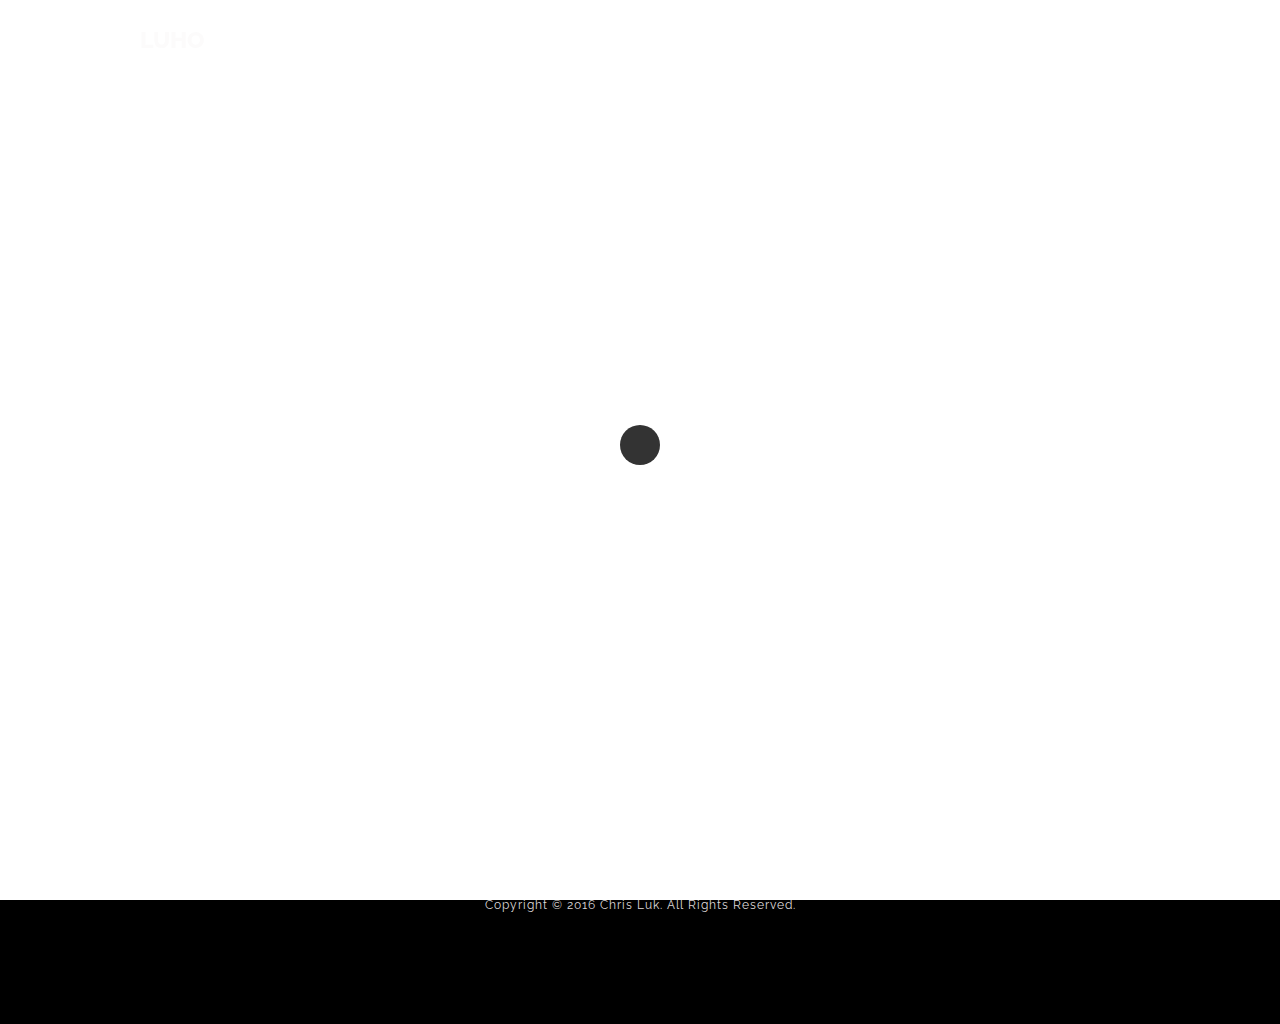
==== 6nimmt/index.html @ a0781612 "changed single.html" ====
<!doctype html>

<html lang="en">
<head>

    <meta charset="utf-8">
    <title>Chris Luk</title>
    <meta name="description" content="chris luk website luho">
    <meta name="keywords" content="chris luk luho website">
    <meta name="viewport" content="width=device-width, initial-scale=1.0"/>
    <meta name="author" content="chrisluk.im">
    <link rel="icon" type="image/png" href="../img/favicon.ico" />

    <!--Style-->

    <link rel="stylesheet" href="../css/reset.css">
    <link rel="stylesheet" href="../css/style.css">
    <link rel="stylesheet" href="../css/style-responsive.css">
    <link rel="stylesheet" href="http://maxcdn.bootstrapcdn.com/font-awesome/4.3.0/css/font-awesome.min.css">

    <!--[if lt IE 9]>
    <script src="http://html5shiv.googlecode.com/svn/trunk/html5.js"></script>
    <![endif]-->

</head>

<body style="background-color: black;">

<!--Preloader-->

<div class="preloader" id="preloader">
    <div class="item">
        <div class="spinner">
        </div>
    </div>
</div>

<div class="opacity-nav">

    <div class="menu-index" id="buttons" style="z-index:999999">
        <i class="fa  fa-close"></i>
    </div>

    <ul class="menu-fullscreen">
        <li><a class="ajax-link" href="../">Home</a></li>
        <li><a class="ajax-link" href="../projects">Projects</a></li>
        <li><a class="ajax-link" href="../about">About Me</a></li>
        <li><a class="ajax-link" href="../contact">Contact</a></li>
    </ul>

</div>


<!--Header-->
<header id="fullscreen">

    <div class="logo" id="full"><a class="ajax-link" href="../">LUHO</a></div>

    <div class="menu-index" id="button">
        <i class="fa fa-bars"></i>
    </div>

</header>

<div class="clear"></div>

<!--Content-->

<div class="content" id="ajax-content">


    <div class="text-intro">

        <h1>6 Nimmt!</h1>


        <div class="one-column">
            <p>A simple card counting game.</p>
        </div>


        <div class="two-column">
            <p>Card game.<br/><br/>More soon.</p>
        </div>

        <div class="clear"></div>

        <br/><br/><br/><br/><br/><br/><br/><br/><br/><br/>

        <img src="img/single/1.jpg" width="100%">


        <div class="prev-next">
            <div class="prev-button"><a class="ajax-link" href="../">Redirect Previous</a></div>
            <div class="next-button"><a class="ajax-link" href="../projects">Redirect Next</a></div>

        </div>
    </div>

</div>



<!--Home Sidebar-->

<div id="ajax-sidebar"></div>


<!--Footer-->
<footer>
    <div class="footer-margin">
        <div class="social-footer">
            <a href="https://www.facebook.com/cluk2971"><i class="fa fa-facebook"></i></a>
            <a href="https://www.github.com/luhouru"><i class="fa fa-github"></i></a>
            <a href="https://www.linkedin.com/in/chriseluk"><i class="fa fa-linkedin"></i></a>
            <a href="skype:-chrisrook81-?chat"><i class="fa fa-skype"></i></a>
            <a href="http://paypal.me/luho"><i class="fa fa-paypal"></i></a>
        </div>
        <div class="copyright">Copyright © 2016 Chris Luk. All Rights Reserved.</div>
    </div>
</footer>


<!--Scripts-->

<script src="../js/jquery.min.js"></script>
<script src="../js/jquery.easing.min.js"></script>
<script src="../js/modernizr.custom.42534.js" type="text/javascript"></script>
<script src="../js/jquery.waitforimages.js" type="text/javascript"></script>
<script src="../js/typed.js" type="text/javascript"></script>
<script src="../js/masonry.pkgd.min.js" type="text/javascript"></script>
<script src="../js/imagesloaded.pkgd.min.js" type="text/javascript"></script>
<script src="../js/jquery.jkit.1.2.16.min.js"></script>

<script src="../js/script.js" type="text/javascript"></script>

<script>
    $('#button, #buttons').on('click', function() {
        $( ".opacity-nav" ).fadeToggle( "slow", "linear" );
        // Animation complete.
    });
</script>


</body>
</html>
---- css/style.css ----
@import url(http://fonts.googleapis.com/css?family=Raleway:400,300,500,600,700,800,900,100,200);

body{
  font-family: 'Raleway', sans-serif;
  font-size:14px;
  font-weight: 400;
  overflow-y:scroll;
  -webkit-font-smoothing: antialiased;
  background: url(../img/background.png);
  background-size: 100%;
  background-attachment: fixed;
  background-repeat: no-repeat;
}

::selection {
		background: #000;
		color: #fff;
		text-shadow: none;
	}
	
	::-moz-selection {
		background: #000;
		color: #fff;
		text-shadow: none;
	}

p{
  font-family: 'Raleway', sans-serif;
  font-size:14px;
  font-weight: 400;
}

a{
  text-decoration:none;
  -webkit-transition: all 0.2s ease-in;
	-moz-transition: all 0.2s ease-in;
	-ms-transition: all 0.2s ease-in;
	-o-transition: all 0.2s ease-in;
	transition: all 0.2s ease-in; 
	border-bottom:1px solid #FFFFFF;
}

a:focus {
  outline:none;
}

strong{
  font-weight:700;

}

/*
**************************
PRELOADER
**************************
*/

.preloader{
  position:fixed;
  top:0;
  width:100%;
  height:100%;
  background:white;
  z-index:999;
}
 
.preloader .item{
  position:absolute;
  width:50px;
  height:50px;
  left:50%;
  top:50%;
  margin-left:-25px;
  margin-top:-25px;
} 

.spinner {
  width: 40px;
  height: 40px;
  margin: 0px auto;
  background-color: #333;
  border-radius: 100%;  
  -webkit-animation: scaleout 1.0s infinite ease-in-out;
  animation: scaleout 1.0s infinite ease-in-out;
}

@-webkit-keyframes scaleout {
  0% { -webkit-transform: scale(0.0) }
  100% {
    -webkit-transform: scale(1.0);
    opacity: 0;
  }
}

@keyframes scaleout {
  0% { 
    transform: scale(0.0);
    -webkit-transform: scale(0.0);
  } 100% {
    transform: scale(1.0);
    -webkit-transform: scale(1.0);
    opacity: 0;
  }
}





/*
**************************
NAVIGATION OPACITY
**************************
*/



.opacity-nav{
  position:fixed;
  display:none;
  width:100%;
  height:100%;
  top:0;
  z-index:9999;
  background:rgba(4,8,4,0.95);
}

ul.menu-fullscreen{
  width: 100%;
  top: 50%;
  position: absolute;
  height: 280px;
  margin-top: -140px;
}

ul.menu-fullscreen li{
  font-size:35px;
  text-align:center;
  line-height:70px;
  font-weight:500;
}

ul.menu-fullscreen li > a{
  color:#999999;
  border:0;
}

ul.menu-fullscreen li > a:hover{
  color:#FFFFFF;
}


#full{
  width:1140px;
  position: relative;
  top:0;
  margin:0 auto;
  z-index: 9997;
}


#fullscreen{
  display:none;
  position:absolute;
  top:0;
  width:100%;
  margin:0 auto;
  height:80px;
  z-index: 9998;
}

/*
**************************
HEADER
**************************
*/

header.boxed{
  position:fixed;
  width:100%;
  margin:0 auto;
  height:80px;
  z-index:9999;
  display:none;
  background:none;
  top:0;
    -webkit-transition: background 0.2s ease-in;
	-moz-transition: background 0.2s ease-in;
	-ms-transition: background 0.2s ease-in;
	-o-transition: background 0.2s ease-in;
	transition: background 0.2s ease-in; 
}

header.boxed .header-margin{
  width:1140px;
  margin:0 auto;
}

header.boxed .header-margin-mini{
  width:90%;
  margin:0 auto;
}


ul.social-icon{
  float:right;
}

ul.social-icon a{
  float:right;
  font-size:15px;
  border-bottom:0;
  color:black;
  padding-right:0px !important;
}

ul.social-icon a:hover{
  color:#c3c3c3;
}

.menu-index{
  position: fixed;
  right: 5%;
  top: 30px;
  z-index: 99999;
  padding:20px;
  background: transparent;
  cursor:pointer;
}


.menu-index i{
  float:right;
  font-size:18px;
  color: #FFFFFF;
  padding-right:0px !important;
}

.menu-index i:hover{
  color:#c3c3c3;
}


ul.menu-icon{
  float:right;
}

ul.menu-icon a{
  float:right;
  font-size:19px;
  color:white;
  padding-right:0px !important;
}

ul.menu-icon i{
  padding:20px;
  background:black;
}

ul.menu-icon a:hover{
  color:#c3c3c3;
}

header a{
  color:#FBFAFA;
}

ul.header-nav{
  width:60%;
  float:left;
}

header .logo > a{
  font-size:23px;
  font-weight:800;
  float:left;
  line-height:80px;
  padding-right:40px;
  border-bottom: 1px solid #FFFFFF;
}

header .logo > a:hover{
  color:#c3c3c3;
}

header li{
  text-transform:uppercase;
  list-style-type: none; margin: 0 auto; float: left;
}

header li > a{
  font-size:13px;
  color:#c3c3c3;
  padding-right:25px;
  padding-left:25px;
  font-weight:800;
  line-height:80px;
  display:inline-block;  
  border-bottom:0;
}

header li > a:hover{
  color:#000000;
}

header li > a #active{
  color:#000000;
}

header li ul{
  overflow: hidden; display: none; background: #f9f9f9; z-index:20;
}

header li ul li a{
  line-height:50px;
  padding-left:30px; 
  width:260px;
}

header li:hover ul{
  position: absolute; padding: 0; display: block; width: 260px;
}



/*
**************************
CONTENT
**************************
*/

.hero-image{
  position:relative; 
  width:100%; 
  top:0; 
  height:400px; 
  background: url('../img/full/full.jpg') center center;
  -webkit-background-size: cover;
  -moz-background-size: cover;
  -o-background-size: cover;
  background-size: cover;  
  
}

.one-column{
  width:40%;
  position:relative;
  float:left;
}

.two-column{
  width:60%;
  position:relative;
  float:left;
}

.one-column p{
  width:70% !important;
}

.two-column p{
  width:100% !important;
}

.clear{
  clear:both;
}

.content{
  position:relative;
  width:1140px;
  margin:50px auto;
}


.content .text-intro{
  width: 1140px;
  margin-top: 150px;
  margin: 150px auto 0;
}

.content .text-intro h1{
  font-size:43px;
  width:40%;
  text-transform:uppercase;
  color:#DDD9D9;
  font-weight:900;
  line-height:70px;
}

.content .text-intro p{
  font-size:13px;
  color:#FBFAFA;
  margin-top:30px;
  font-weight:400;
  line-height:22px;
  letter-spacing:1px;
  width:40%;
}

        .typed-cursor{
            opacity: 1;
            font-weight: 900;
            -webkit-animation: blink 0.7s infinite;
            -moz-animation: blink 0.7s infinite;
            -ms-animation: blink 0.7s infinite;
            -o-animation: blink 0.7s infinite;
            animation: blink 0.7s infinite;
        }
        @-keyframes blink{
            0% { opacity:1; }
            50% { opacity:0; }
            100% { opacity:1; }
        }
        @-webkit-keyframes blink{
            0% { opacity:1; }
            50% { opacity:0; }
            100% { opacity:1; }
        }
        @-moz-keyframes blink{
            0% { opacity:1; }
            50% { opacity:0; }
            100% { opacity:1; }
        }
        @-ms-keyframes blink{
            0% { opacity:1; }
            50% { opacity:0; }
            100% { opacity:1; }
        }
        @-o-keyframes blink{
            0% { opacity:1; }
            50% { opacity:0; }
            100% { opacity:1; }
        }

/*
**************************
HOME SIDEBAR
**************************
*/

.home-sidebar{
  top:0;
  position:absolute;
  width:33.3333%;
  right:0;
  height:100%;
  background:#f4f4f4;
  z-index:9;
  overflow:hidden;
  background-size:100%;
}

.parallax{
  position:absolute;
}

.parallax-option{
  position:absolute; width:100%; height:100%;
}

/*
**************************
PORTFOLIO GRID
**************************
*/

.prev-next{
  width:100%;
  max-width:1170px;
  margin:0 auto;
  padding-top:100px;
}

.prev-next a{
  color:black;
  font-weight:500;
  padding-bottom: 15px;
}

.prev-next a:hover{
  border-bottom:1px solid black;
}

.prev-button{
  width:50%;
  position:relative;
  float:left;
  text-align:left;
}

.next-button{
  width:50%;
  position:relative;
  float:left;
  text-align:right;
}


#ajax-content{width:100%;}

.portfolio-grid{
  width:1170px;
  position:relative;
  margin: 30px auto;
  overflow:hidden;
}

#portfolio-sidebar{
  width: 780px !important;
  padding-right: 390px;

}

li.grid-item{
  width:360px;
  position:relative;
  float:left;
  padding:15px;
}

.grid-hover{
  position: absolute;
  width:360px;
  height: 100%;
  top:0;
  background: white;
  z-index: 2;
  opacity: 0;
  -webkit-transition: all 0.2s ease-in;
	-moz-transition: all 0.2s ease-in;
	-ms-transition: all 0.2s ease-in;
	-o-transition: all 0.2s ease-in;
	transition: all 0.2s ease-in; 
}

.grid-hover:hover{
  opacity: 0.9;
}

.grid-hover h1{
  font-size:23px;
  bottom:80px;
  left:40px;
  position:absolute;
  text-transform:uppercase;
  color:#000000;
  letter-spacing:1px;
  font-weight:900;
  line-height:50px;
}

.grid-hover p{
  font-size:13px;
  bottom:40px;
  left:40px;
  position:absolute;
  color:#686868;
  letter-spacing:1px;
  font-weight:400;
  line-height:50px;
}

li.grid-item img{
  width:360px;
}

/*
**************************
FOOTER
**************************
*/

#footer-box{height:150px; margin-top:75px;}

footer{
  background: transparent;
  width:100%;
  margin-top:150px;
  height:300px;
  overflow:hidden;
  position:relative;
  z-index:10;
}

.footer-margin{
  width:1140px;
  margin: 30px auto;
  line-height: 100px;
}

#footer-left{text-align:left;}

.footer-margin .copyright{
  color: #DDD9D9;
  letter-spacing: 1px;
  font-size: 12px;
  width: 100%;
  text-align:center;
  float: left;
}

.footer-margin .social-footer{
  color: #686868;
  letter-spacing: 1px;
  font-size: 13px;
  width: 100%;
  text-align:center;
  float: left;
}

.footer-margin .social-footer a{
  font-size:15px;
  color:black;
  padding: 20px;
}

.footer-margin .social-footer a:hover{
  color:#FBFAFA;
}


/*
**************************
CONTACT
**************************
*/

.contact-one, .contact-two{
  width:30%;
  padding-right:3%;
  position:relative;
  float:left;
}

.contact-three{
  width:33%;
  position:relative;
  float:left;
}

.contact-one p, .contact-two p, .contact-three p{
  width:100% !important;
}

input{

  width:100%;
  height:40px;
  background:#f8f7f7;
  border:0;
  color:#000000;
  font-weight:500;
  line-height:40px;
  font-family: 'Raleway', sans-serif;
  margin-bottom:10px;
  font-size:13px;
  padding-left:15px;
  -webkit-box-sizing: border-box; /* Safari/Chrome, other WebKit */
  -moz-box-sizing: border-box;    /* Firefox, other Gecko */
  box-sizing: border-box;         /* Opera/IE 8+ */
}

input.button-submit{

  width:220px;
  height:40px;
  background:#f8f7f7;
  font-weight:500;
  border:0;
  font-family: 'Raleway', sans-serif;
  color:#000000;
  float:right;
  font-weight:900;
  line-height:40px;
  font-size:13px;
}

input:focus{
  background:#f4f4f4; 
}

textarea{

  width:100%;
  height:40px;
  border:0;
  line-height:40px;
  background:#f8f7f7;
  color:#000000;
  font-size:13px;
  font-family: 'Raleway', sans-serif;
  font-weight:500;
  margin-bottom:10px;
  padding:0 0 0 15px;
  -webkit-box-sizing: border-box; /* Safari/Chrome, other WebKit */
  -moz-box-sizing: border-box;    /* Firefox, other Gecko */
  box-sizing: border-box;         /* Opera/IE 8+ */
    -webkit-transition: all 0.2s ease-in;
	-moz-transition: all 0.2s ease-in;
	-ms-transition: all 0.2s ease-in;
	-o-transition: all 0.2s ease-in;
	transition: all 0.2s ease-in; 
}

textarea:focus{background:#f4f4f4; height:250px;}
---- css/style-responsive.css ----
@media all and (max-width: 1330px) and (min-width: 1180px) {

  header.boxed .header-margin{
    width:1000px;
  }

  .content .text-intro{
    width:1000px;
  }

  .footer-margin{
    width:1000px;
  }

  .content .text-intro h1, .content .text-intro p{
    width:60%;
  }

  #full{
    width:1000px;
  }

  .prev-next{
    max-width:1000px;
  }


  /*
  **************************
  Portfolio Grid
  **************************
  */

  #portfolio-sidebar{

    width: 710px !important;
    padding-right: 320px;
  }

  .portfolio-grid{

    width:1030px;

  }

  .grid-hover, li.grid-item, li.grid-item img{
    width:312px;
  }


}


@media all and (max-width: 1179px) and (min-width: 1024px) {


  header.boxed .header-margin{
    width:800px;
  }

  .content .text-intro{
    width:800px;
  }

  .footer-margin{
    width:800px;
  }

  .content .text-intro h1, .content .text-intro p{
    width:60%;
  }

  #full{
    width:800px;
  }

  .prev-next{
    max-width:800px;
  }


  /*
  **************************
  Portfolio Grid
  **************************
  */

  #portfolio-sidebar{

    width: 580px !important;
    padding-right: 250px;
  }

  .portfolio-grid{

    width:830px;

  }

  .grid-hover, li.grid-item, li.grid-item img{
    width:246px;
  }

}


@media all and (max-width: 1023px) and (min-width: 769px) {


  header.boxed .header-margin{
    width:600px;
  }

  .content .text-intro{
    width:600px;
  }

  .footer-margin{
    width:600px;
  }

  .content .text-intro h1, .content .text-intro p{
    width:100%;
  }

  #full{
    width:600px;
  }

  .prev-next{
    max-width:600px;
  }
  
  .home-sidebar{
    display:none;
  }
  
  ul.header-nav{
    width:50%;
  
  }
  
  header li > a{
    padding-right: 15px;
    padding-left: 15px;
  }
 


  /*
  **************************
  Portfolio Grid
  **************************
  */

  #portfolio-sidebar{

    width:630px !important;
    padding-right: 0;
  }

  .portfolio-grid{
    width:630px;
  }

  .grid-hover, li.grid-item, li.grid-item img{
    width:282px;
  }

}



@media all and (max-width: 768px) and (min-width: 481px) {


  header.boxed .header-margin{
    width:400px;
  }

  .content .text-intro{
    width:400px;
  }

  .footer-margin{
    width:400px;
  }

  .content .text-intro h1, .content .text-intro p{
    width:100% !important;
  }

  #full{
    width:400px;
    display:block !important;
  }

  .menu-index{
    display:block !important;
  }

  .prev-next{
    max-width:400px;
  }
  
  .home-sidebar{
    display:none;
  }
  
  ul.header-nav{
    width:50%;
  
  }
  
  header li > a{
    padding-right: 15px;
    padding-left: 15px;
  }
 
  .one-column, .two-column{
    width:100%;
  }
  
  .contact-one, .contact-two, .contact-three{
    width:100%;
  }
  
  textarea{
    height:250px;
  }

  input.button-submit{
    margin-bottom:100px;
  }
  
  .logo, .menu-index{
    display:block;
  }

  header.boxed{
    display:none !important;
  }  
  
  #footer-left{text-align:center;}

  /*
  **************************
  Portfolio Grid
  **************************
  */

  #portfolio-sidebar{

    width:430px !important;
    padding-right: 0;
  }

  .portfolio-grid{
    width:430px;
  }

  .grid-hover, li.grid-item, li.grid-item img{
    width:400px;
  }

}


@media all and (max-width: 480px) and (min-width: 320px) {


  header.boxed .header-margin{
    width:280px;
  }

  .content .text-intro{
    width:280px;
  }

  .footer-margin{
    width:280px;
  }
  
  .footer-margin .copyright{line-height:40px;}

  .content .text-intro h1, .content .text-intro p{
    width:100% !important;
  }

  #full{
    width:280px;
    display:block !important;
  }
  
  .menu-index{
    display:block !important;
  }

  .prev-next{
    max-width:280px;
  }
  
  .home-sidebar{
    display:none;
  }
 
  .one-column, .two-column{
    width:100%;
  }
  
  .contact-one, .contact-two, .contact-three{
    width:100%;
  }
  
  textarea{
    height:250px;
  }
  
  input, textarea{
    padding:0;
  }

  input.button-submit{
    margin-bottom:100px;
  }
  
  header.boxed{
    display:none !important;
  }  
  
  #footer-left{text-align:center;}
  
  .content .text-intro h1{
    font-size:33px; 
    line-height:50px;
  }

  /*
  **************************
  Portfolio Grid
  **************************
  */

  #portfolio-sidebar{

    width:310px !important;
    padding-right: 0;
  }

  .portfolio-grid{
    width:310px;
  }

  .grid-hover, li.grid-item, li.grid-item img{
    width:280px;
  }

}
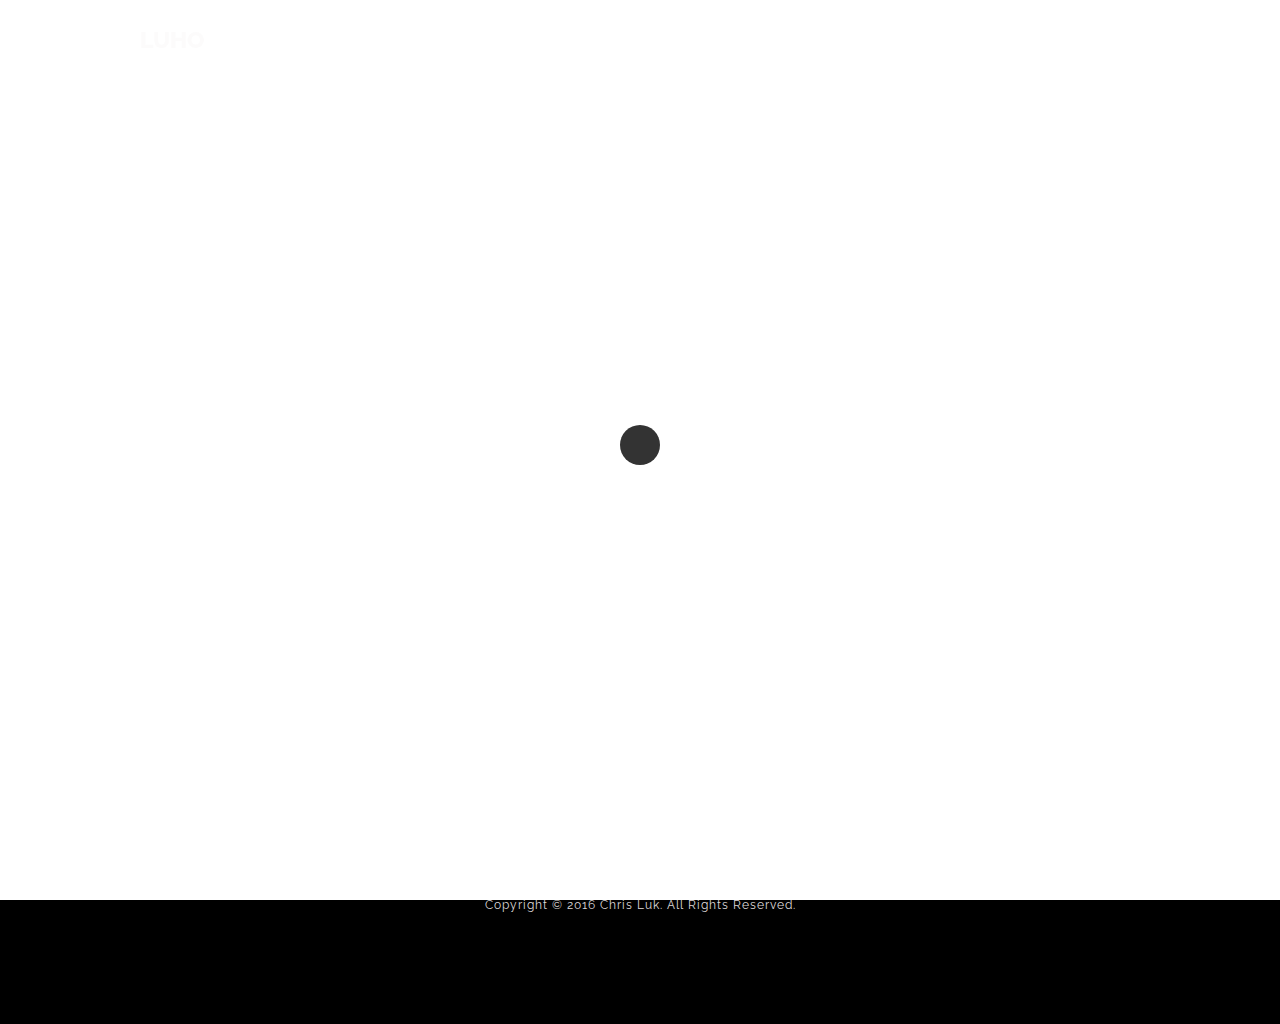
==== commit 17d1de5b: "update" ====
--- a/6nimmt/index.html
+++ b/6nimmt/index.html
@@ -91,8 +91,8 @@
 
 
         <div class="prev-next">
-            <div class="prev-button"><a class="ajax-link" href="../">Redirect Previous</a></div>
-            <div class="next-button"><a class="ajax-link" href="../projects">Redirect Next</a></div>
+            <div class="prev-button"><a class="ajax-link" href="../" style="color: #FFFFFF;">Redirect Previous</a></div>
+            <div class="next-button"><a class="ajax-link" href="../projects" style="color: #FFFFFF;">Redirect Next</a></div>
 
         </div>
     </div>
